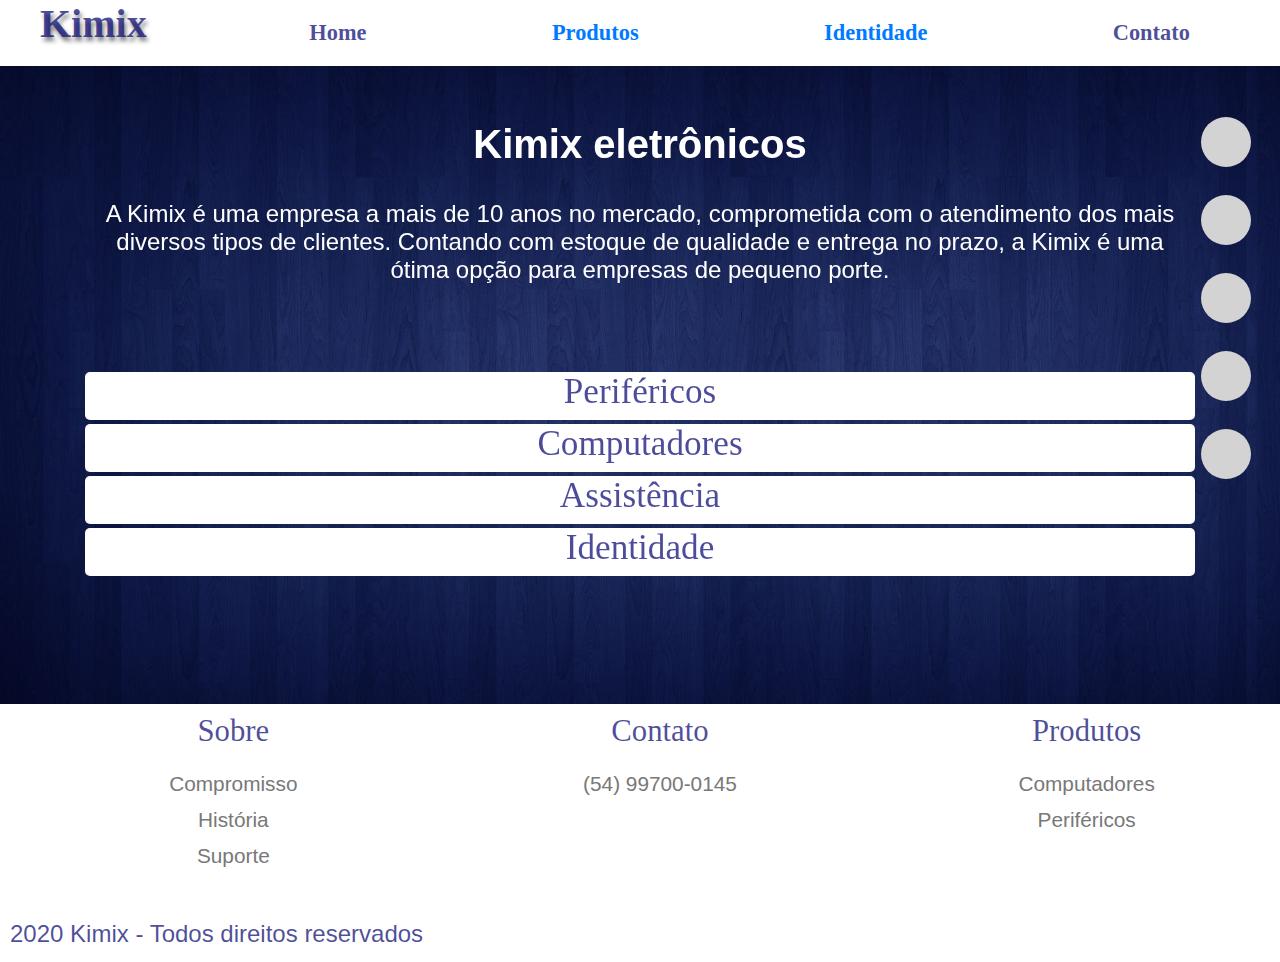
==== index.html @ 216456dc "Add files via upload" ====
<!DOCTYPE html>
<html>
	<head>
		<title>Kimix - Home</title>
		<meta http-equiv="content-type" content="text/html; charset=UTF-8">
		<meta http-equiv="X-UA-Compatible" content="IE=edge">
		<meta name="author" content="Lucca Rizzon">
		<meta name="company" content="Kimix eletrônicos">
		<link rel="stylesheet" href="assets/css/styler.min.css">
		<link rel="stylesheet" href="assets/fontawesome-free-5.13.0-web/css/all.css">
		<link rel="stylesheet" href="assets/css/bootstrap.min.css">
	</head>

	<body class="bodb">
		<ul class="social-network social-circle">
			<li><a href="#" class="icoRss" title="Rss"><i class="fa fa-rss"></i></a></li>
			<li><a href="#" class="icoFacebook" title="Facebook"><i class="fab fa-facebook-f"></i></i></a></li>
			<li><a href="#" class="icoTwitter" title="Twitter"><i class="fab fa-twitter"></i></a></li>
			<li><a href="#" class="icoGoogle" title="Google +"><i class="fab fa-google-plus"></i></a></li>
			<li><a href="#" class="icoLinkedin" title="Linkedin"><i class="fab fa-linkedin"></i></a></li>
		</ul>

		<div class="nav-header">
			<h1 class="logo">Kimix</h1>
			<ul class="prs mt-3 text-center">
				<li>Home</li>
				<a href="produtos.html"><li>Produtos</li></a>
				<a href="identidade.html"><li>Identidade</li></a>
				<li class="extra">Contato</li>
			</ul>
		</div>

		<div class="container hgh">
			<div class="row">
				<div class="col-md-12 text-center">
					<div class="cla">
						<h1 class="mt-spec"><b>Kimix eletrônicos</b></h1><br>
						<p>A Kimix é uma empresa a mais de 10 anos no mercado, comprometida com o atendimento
						   dos mais diversos tipos de clientes. Contando com estoque de qualidade e entrega no prazo, 
						   a Kimix é uma ótima opção para empresas de pequeno porte.</p><br>
						</div>
					<div class="anm text-center">
						<div class="mt-5">
							<h2>Periféricos</h2>
							<ul class="mt-5 mr-4 ">
								<a href="produtos.html"><li>Teclados</li></a>
								<a href="produtos.html"><li>Mouses</li></a>
								<a href="produtos.html"><li>Headsets</li></a>
							</ul>
						</div>
						<div class="mt-1">
							<h2>Computadores</h2>
							<ul class="mt-5 mr-4">
								<a href="produtos.html"><li>Notebooks</li></a>
								<a href="produtos.html"><li>Computadores montados</li></a>
							</ul>
						</div>
						<div class="mt-1">
							<h2>Assistência</h2>
							<ul class="mt-5 mr-4">
								<a href="produtos.html"><li>Computadores</li></a>
								<a href="produtos.html"><li>Periféricos</li></a>
								<a href="produtos.html"><li>Software</li></a>
							</ul>
						</div>
						<div class="mt-1">
							<h2>Identidade</h2>
							<ul class="mt-5 mr-4">
								<a href="identidade.html"><li>Compromisso</li></a>
								<a href="identidade.html"><li>História</li></a>
								<a href="identidade.html"><li>Suporte</li></a>
							</ul>
						</div>
					</div>
				</div>
			</div>
		</div>

	<footer class="flex-rw">
		<ul class="footer-list-top">
			<li><h4 class="footer-list-header">Sobre</h4></li>
			<li><a href='identidade.html' class="generic-anchor footer-list-anchor">Compromisso</a></li>
			<li><a href='identidade.html' class="generic-anchor footer-list-anchor">História</a></li>
			<li><a href='#' class="generic-anchor footer-list-anchor" itemprop="significantLink">Suporte</a></li>
		</ul>
		<ul class="footer-list-top">
			<li><h4 class="footer-list-header">Contato</h4></li>
			<li><a href='#' class="generic-anchor footer-list-anchor">(54) 99700-0145</a></li>
		</ul>

		<ul class="footer-list-top">
			<li><h4 class="footer-list-header">Produtos</h4></li>
			<li><a href='produtos.html' class="generic-anchor footer-list-anchor">Computadores</a></li>
			<li><a href='produtos.html' class="generic-anchor footer-list-anchor">Periféricos</a></li>
		</ul>
		<section class="footer-bottom-section flex-rw">
			<div class="footer-bottom-wrapper">
				<i class="fa fa-copyright" role="copyright">
				</i> 2020 Kimix<span class="footer-bottom-rights"> - Todos direitos reservados</span>
			</div>
		</section>
	</footer>

	</body>
</html>
---- assets/css/styler.min.css ----
.bodb{background:url(../imgs/walp_sub.jpg);background-size:cover}.cla{font-family:Arial;color:#fff}.nav-header{position:fixed;background:#fff;width:100%;min-height:4em;z-index:999}.nav-header ul li{top:11em;font-family:Jazz LET,fantasy;margin-left:8em;display:inline;transition:.4s}.prs{color:rgba(20,20,122,.76);font-size:1.4em;font-weight:700}.prs li:hover{cursor:pointer;color:#000;transition:.4s}.logo{position:absolute;left:1em;font-family:Jazz LET,fantasy;color:rgba(20,20,122,.76);text-shadow:2px 4px 4px rgba(0,0,0,.5);font-weight:700;transition:.5s}.logo:hover{color:#000;font-size:3em;text-shadow:3px 5px 17px rgba(0,0,0,.6);cursor:pointer;transition:.5s}.hgh{padding-bottom:8em}.cla p{font:1.5em "Open Sans",sans-serif}.anm div{background:#fff;border-radius:5px;width:100%;height:3em;transition:.6s;overflow:hidden}.anm h2{font:2.2em Jazz LET,fantasy;color:rgba(20,20,122,.76)}.anm div:hover{height:20em;cursor:pointer;transition:.6s}.anm div{color:0;font-weight:700}.anm ul{font-size:1.8em;list-style-type:none}.anm li{color:#787878}.mt-spec{margin-top:3em}.as *{margin-top:.7em;margin-bottom:1.5em;display:inline-block}body,html{height:100%}body{font:11px "Open Sans",sans-serif;margin:auto;display:flex;flex-flow:column nowrap}ul{list-style:none}a{text-decoration:none}.generic-anchor{color:#787878}.flex-rw{display:flex;flex-flow:row wrap}main{display:flex;align-items:center;justify-content:center;font:10em Oswald,sans-serif;color:#9b9b9b;line-height:1}footer{background:#fff;margin-top:auto;width:100%}.footer-list-top{width:33.333%}.footer-list-top>li{text-align:center;padding-bottom:10px}.footer-list-header{padding:10px 0 5px 0;color:rgba(20,20,122,.76);font:2.4vw Jazz LET,fantasy}.footer-list-anchor{font:1.3em "Open Sans",sans-serif}.footer-social-overlap>a{font-size:3em}.footer-social-overlap>a:not(:first-child){margin-left:.38em}.footer-bottom-section{width:100%;padding:10px;border-top:1px solid $primary-line-color;margin-top:10px}.footer-bottom-section>div:first-child{margin-right:auto}.footer-bottom-wrapper{font-size:1.5em;color:rgba(20,20,122,.76)}.footer-address{display:inline;font-style:normal}@media only screen and (max-width:768px){.footer-list-header{font-size:2em}.footer-list-anchor{font-size:1.1em}.footer-social-connect{font-size:2.5em}.footer-social-overlap>a{font-size:2.24em}.footer-bottom-wrapper{font-size:1.3em}}@media only screen and (max-width:568px){main{font-size:5em}.footer-list-top{width:100%}.footer-list-header{font-size:3em}.footer-list-anchor{font-size:1.5em}.footer-social-section{justify-content:center}.footer-social-section::after{top:25%}.footer-social-connect{margin-bottom:10px;padding:0 10px}.footer-social-overlap{display:flex;justify-content:center}.footer-social-icons-wrapper{width:100%;padding:0}.footer-social-overlap>a:not(:first-child){margin-left:20px}.footer-bottom-section{padding:0 5px 10px 5px}.footer-bottom-wrapper{text-align:center;width:100%;margin-top:10px}}@media only screen and (max-width:480px){.footer-social-overlap>a{margin:auto}.footer-social-overlap>a:not(:first-child){margin-left:0}.footer-bottom-rights{display:block}}@media only screen and (max-width:320px){.footer-list-header{font-size:2.2em}.footer-list-anchor{font-size:1.2em}.footer-social-connect{font-size:2.4em}.footer-social-overlap>a{font-size:2.24em}.footer-bottom-wrapper{font-size:1.3em}}ul.social-network{position:fixed;list-style:none;display:inline;right:1.5em;top:6em}ul.social-network li{display:block;margin:21px 5px}.social-network a.icoRss:hover{background-color:#f56505}.social-network a.icoFacebook:hover{background-color:#3b5998}.social-network a.icoTwitter:hover{background-color:#3cf}.social-network a.icoGoogle:hover{background-color:#bd3518}.social-network a.icoVimeo:hover{background-color:#0590b8}.social-network a.icoLinkedin:hover{background-color:#007bb7}.social-network a.icoFacebook:hover i,.social-network a.icoGoogle:hover i,.social-network a.icoLinkedin:hover i,.social-network a.icoRss:hover i,.social-network a.icoTwitter:hover i,.social-network a.icoVimeo:hover i{color:#fff}.socialHoverClass,a.socialIcon:hover{color:#44bcdd}.social-circle li a{display:inline-block;position:relative;margin:0 auto 0 auto;-moz-border-radius:50%;-webkit-border-radius:50%;border-radius:50%;text-align:center;width:50px;height:50px;font-size:20px;background-color:#d3d3d3}.social-circle li i{margin:0;line-height:50px;text-align:center}.social-circle li a:hover i,.triggeredHover{-moz-transform:rotate(360deg);-webkit-transform:rotate(360deg);-ms--transform:rotate(360deg);transform:rotate(360deg);-webkit-transition:all .2s;-moz-transition:all .2s;-o-transition:all .2s;-ms-transition:all .2s;transition:all .2s}.social-circle i{color:#fff;-webkit-transition:all .8s;-moz-transition:all .8s;-o-transition:all .8s;-ms-transition:all .8s;transition:all .8s}.card{display:inline;box-shadow:0 4px 8px 0 rgba(0,0,0,.2);max-width:300px;margin:auto;text-align:center;font-family:arial}.column{margin-left:.8em}.price{color:grey;font-size:22px}.card button{border:none;outline:0;padding:12px;color:#fff;background-color:#000;text-align:center;cursor:pointer;width:100%;font-size:18px}.card button:hover{opacity:.7}
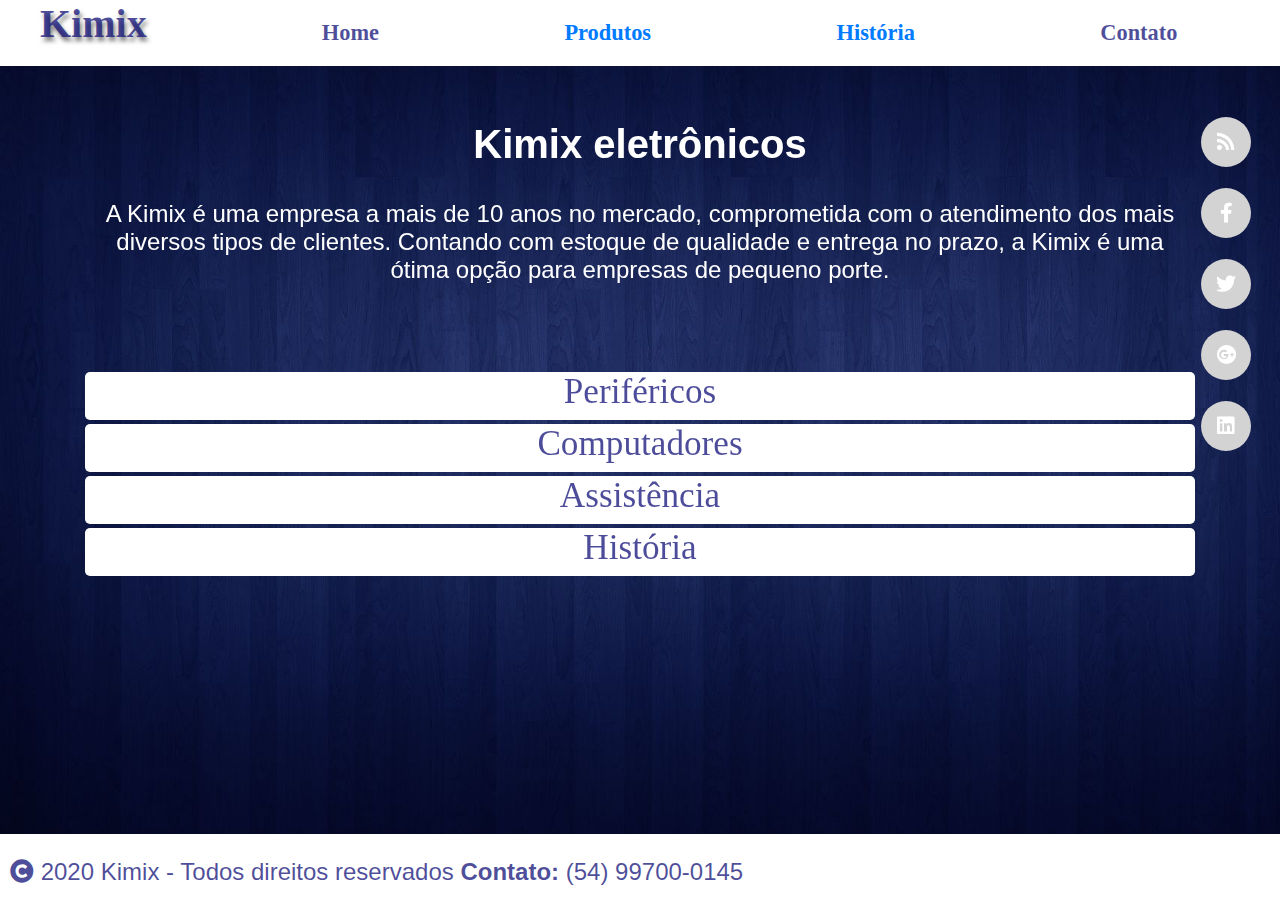
==== commit 75ad11e8: "Add files via upload" ====
--- a/index.html
+++ b/index.html
@@ -25,7 +25,7 @@
 			<ul class="prs mt-3 text-center">
 				<li>Home</li>
 				<a href="produtos.html"><li>Produtos</li></a>
-				<a href="identidade.html"><li>Identidade</li></a>
+				<a href="identidade.html"><li>História</li></a>
 				<li class="extra">Contato</li>
 			</ul>
 		</div>
@@ -64,11 +64,10 @@
 							</ul>
 						</div>
 						<div class="mt-1">
-							<h2>Identidade</h2>
+							<h2>História</h2>
 							<ul class="mt-5 mr-4">
+								<a href="identidade.html"><li>Nossa empresa</li></a>
 								<a href="identidade.html"><li>Compromisso</li></a>
-								<a href="identidade.html"><li>História</li></a>
-								<a href="identidade.html"><li>Suporte</li></a>
 							</ul>
 						</div>
 					</div>
@@ -77,26 +76,11 @@
 		</div>
 
 	<footer class="flex-rw">
-		<ul class="footer-list-top">
-			<li><h4 class="footer-list-header">Sobre</h4></li>
-			<li><a href='identidade.html' class="generic-anchor footer-list-anchor">Compromisso</a></li>
-			<li><a href='identidade.html' class="generic-anchor footer-list-anchor">História</a></li>
-			<li><a href='#' class="generic-anchor footer-list-anchor" itemprop="significantLink">Suporte</a></li>
-		</ul>
-		<ul class="footer-list-top">
-			<li><h4 class="footer-list-header">Contato</h4></li>
-			<li><a href='#' class="generic-anchor footer-list-anchor">(54) 99700-0145</a></li>
-		</ul>
-
-		<ul class="footer-list-top">
-			<li><h4 class="footer-list-header">Produtos</h4></li>
-			<li><a href='produtos.html' class="generic-anchor footer-list-anchor">Computadores</a></li>
-			<li><a href='produtos.html' class="generic-anchor footer-list-anchor">Periféricos</a></li>
-		</ul>
 		<section class="footer-bottom-section flex-rw">
 			<div class="footer-bottom-wrapper">
-				<i class="fa fa-copyright" role="copyright">
-				</i> 2020 Kimix<span class="footer-bottom-rights"> - Todos direitos reservados</span>
+				<i class="fa fa-copyright" role="copyright"></i> 
+				2020 Kimix<span class="footer-bottom-rights"> - Todos direitos reservados</span>
+				<strong>Contato: </strong> <span class="footer-bottom-rights"> (54) 99700-0145</span>
 			</div>
 		</section>
 	</footer>
